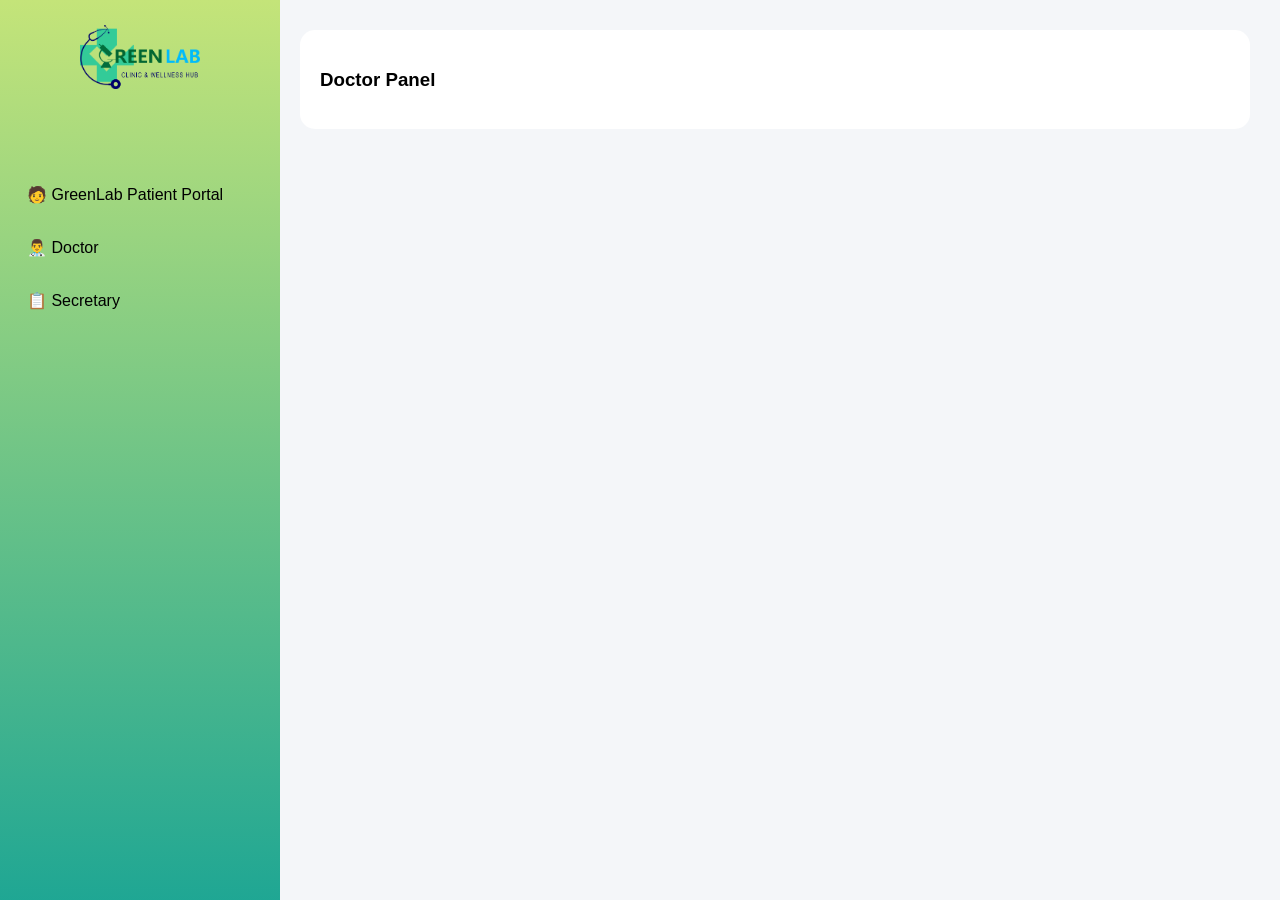
==== doctor.html @ 4a260f89 "Add files via upload" ====
<!DOCTYPE html>
<html>
<head>
<title>Doctor Panel</title>

<style>
body {
  margin:0;
  font-family:Arial;
  background:#f4f6f9;
}

/* SIDEBAR */
.sidebar {
  width:250px;
  height:100vh;
  position:fixed;
  background: linear-gradient(180deg,#c4e479,#16a395);
  padding:25px 15px;
}

.menu a {
  display:block;
  padding:12px;
  margin-bottom:10px;
  text-decoration:none;
  color:black;
  border-radius:8px;
}

.menu a:hover {
  background:rgba(255,255,255,0.2);
}

.logo {
  text-align: center;
  margin-bottom: 80px;
}

.logo img {
  width: 120px;
}

/* CONTENT */
.content {
  margin-left:270px;
  padding:30px;
}

/* BOX */
.box {
  background:white;
  padding:20px;
  border-radius:15px;
}

/* TABLE */
table {
  font-size:12px;
  width:100%;
  border-collapse: collapse;
}

th, td {
  padding:4px 6px;
  white-space:nowrap;
  text-align:left;
}

td {
  max-width:120px;
  overflow:hidden;
  text-overflow:ellipsis;
}

/* COLORS */
.schedule-ok {
  color:green;
  font-weight:bold;
}

.schedule-none {
  color:gray;
}

button {
  padding:3px 8px;
  font-size:11px;
  background:#16a395;
  color:white;
  border:none;
  border-radius:5px;
  cursor:pointer;
}
button {
  padding:4px 8px;
  font-size:11px;
  border-radius:5px;
}
a {
  color:#16a395;
  text-decoration:none;
}
</style>

</head>

<body>

<div class="sidebar">
  <div class="logo">
    <img src="Green-Logo.png">
  </div>

  <div class="menu">
    <a href="patient.html">🧑 GreenLab Patient Portal</a>
    <a href="doctor.html">👨‍⚕️ Doctor</a>
    <a href="secretary.html">📋 Secretary</a>
  </div>
</div>

<div class="content">
<div class="box">

<h3>Doctor Panel</h3>

<table id="table" border="1"></table>

</div>
</div>

<script>

const API_URL = "https://script.google.com/macros/s/AKfycbwlCQ6JZwL4Z0EuOHQTddKOiz-wBfchozjwgEl8_uE9n1gpEn_5f6hzAZIcOjiKMB7Ojg/exec";

let patientData = [];

/* LOAD DATA */
fetch(API_URL)
.then(res=>res.json())
.then(data=>{

  patientData = data;

  let html = `
  <tr>
    <th>Name</th>
    <th>Age</th>
    <th>Sex</th>
    <th>Weight</th>
    <th>Temp</th>
    <th>BP</th>
    <th>Schedule</th>
    <th>Meet</th>
    <th>PDF</th>
    <th>Send</th>
    <th>Action</th>
  </tr>`;

  data.slice(1).forEach((r,i)=>{

    let schedule = r[12];
    let meet = r[13];

    let scheduleDisplay = "No Schedule";
    let scheduleClass = "schedule-none";

    if(schedule){
      let d = new Date(schedule);
      if(!isNaN(d)){
        scheduleDisplay = d.toLocaleString("en-PH");
        scheduleClass = "schedule-ok";
      }
    }

    html += `
    <tr>
      <td>${r[2]||""}</td>
      <td>${computeAge(r[4])}</td>
      <td>${r[6]||""}</td>
      <td>${r[9]||""}</td>
      <td>${r[10]||""}</td>
      <td>${r[11]||""}</td>

      <td class="${scheduleClass}">
        ${scheduleDisplay}
      </td>

      <td>
        ${meet ? `<a href="${meet}" target="_blank">Open</a>` : "-"}
      </td>

      <!-- PDF -->
      <td>
        ${r[19] ? `<a href="${r[19]}" target="_blank">View</a>` : "-"}
      </td>

      <!-- SEND -->
      <td>
        ${r[20] === "SENT"
          ? `<span style="color:green;font-weight:bold;">SENT</span>`
          : `<button onclick="send(${i+2})">Send</button>`}
      </td>

      <!-- ✅ FIXED ACTION -->
      <td style="display:flex; gap:5px;">
        <button onclick="openRX(${i+1})">🧾 RX</button>
        <button onclick="openMedCert(${i+1})">📄 MedCert</button>
      </td>

    </tr>`;
  });

  document.getElementById("table").innerHTML = html;

});


/* ✅ FIXED OPEN PRESCRIPTION */
function openRX(row){
  window.location.href = "prescription.html?row=" + row;
}


/* AGE */
function computeAge(bday){
  if(!bday) return "";
  let d=new Date(bday);
  if(isNaN(d)) return "";
  return new Date().getFullYear()-d.getFullYear();
}


/* SEND */
function send(row){

  if(!confirm("Send prescription to patient?")) return;

  fetch(API_URL,{
    method:"POST",
    body: JSON.stringify({
      action:"sendPrescription",
      row: row
    })
  })
  .then(()=> {
    alert("✅ Sent!");
    location.reload();
  })
  .catch(()=>{
    alert("❌ Error sending");
  });
}
function openMedCert(row){
  let r = patientData[row];

  let params = new URLSearchParams({
    row: row,
    name: r[2] || "",
    age: computeAge(r[4])
  });

  window.location.href = "medcert.html?" + params.toString();
}
</script>

</body>
</html>
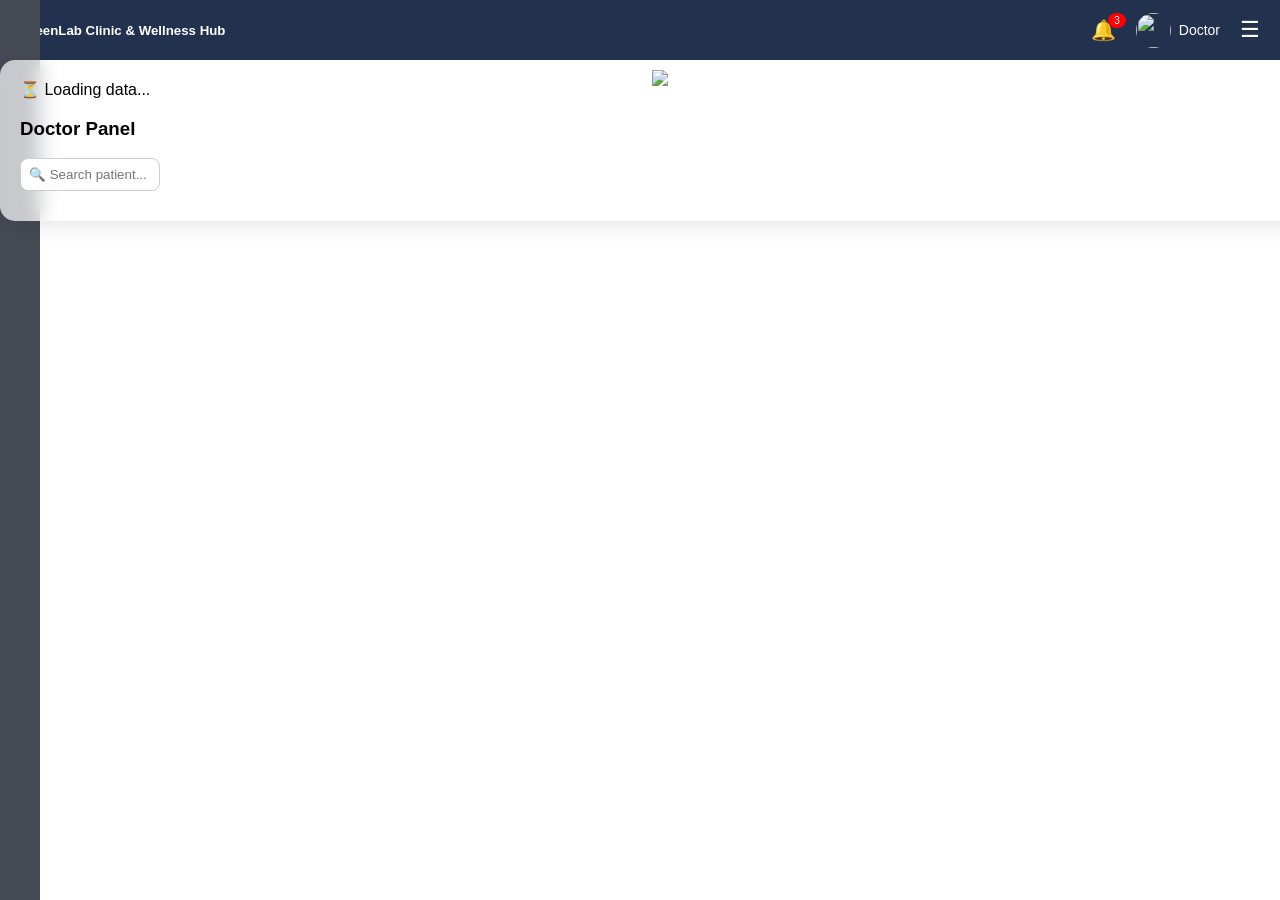
==== commit bf85ae6a: "Add files via upload" ====
--- a/doctor.html
+++ b/doctor.html
@@ -3,135 +3,89 @@
 <head>
 <title>Doctor Panel</title>
 
-<style>
-body {
-  margin:0;
-  font-family:Arial;
-  background:#f4f6f9;
-}
-
-/* SIDEBAR */
-.sidebar {
-  width:250px;
-  height:100vh;
-  position:fixed;
-  background: linear-gradient(180deg,#c4e479,#16a395);
-  padding:25px 15px;
-}
-
-.menu a {
-  display:block;
-  padding:12px;
-  margin-bottom:10px;
-  text-decoration:none;
-  color:black;
-  border-radius:8px;
-}
-
-.menu a:hover {
-  background:rgba(255,255,255,0.2);
-}
-
-.logo {
-  text-align: center;
-  margin-bottom: 80px;
-}
-
-.logo img {
-  width: 120px;
-}
-
-/* CONTENT */
-.content {
-  margin-left:270px;
-  padding:30px;
-}
-
-/* BOX */
-.box {
-  background:white;
-  padding:20px;
-  border-radius:15px;
-}
-
-/* TABLE */
-table {
-  font-size:12px;
-  width:100%;
-  border-collapse: collapse;
-}
-
-th, td {
-  padding:4px 6px;
-  white-space:nowrap;
-  text-align:left;
-}
-
-td {
-  max-width:120px;
-  overflow:hidden;
-  text-overflow:ellipsis;
-}
-
-/* COLORS */
-.schedule-ok {
-  color:green;
-  font-weight:bold;
-}
-
-.schedule-none {
-  color:gray;
-}
-
-button {
-  padding:3px 8px;
-  font-size:11px;
-  background:#16a395;
-  color:white;
-  border:none;
-  border-radius:5px;
-  cursor:pointer;
-}
-button {
-  padding:4px 8px;
-  font-size:11px;
-  border-radius:5px;
-}
-a {
-  color:#16a395;
-  text-decoration:none;
-}
-</style>
+<link rel="stylesheet" href="css/sb-admin-2.min.css">
+<link rel="stylesheet" href="custom.css">
+
 
 </head>
 
 <body>
 
-<div class="sidebar">
-  <div class="logo">
-    <img src="Green-Logo.png">
+<!-- HEADER -->
+<div class="header">
+
+  <!-- LEFT -->
+  <div class="header-left">
+    <h5 class="header-tittle">GreenLab Clinic & Wellness Hub</h5>
+  </div>
+
+  <!-- RIGHT -->
+  <div class="header-right">
+
+    <!-- NOTIFICATION -->
+    <div class="notif">
+      🔔
+      <span class="notif-badge">3</span>
+    </div>
+
+    <!-- USER -->
+    <div class="user-dropdown">
+
+      <div class="user-info" onclick="toggleDropdown()">
+        <img src="img/profile.png">
+        <span class="username">Doctor</span>
+      </div>
+
+      <!-- DROPDOWN -->
+      <div id="dropdownMenu" class="dropdown-menu">
+        <a href="#">👤 Profile</a>
+        <a href="#">⚙ Settings</a>
+        <a href="#">🚪 Logout</a>
+      </div>
+
+    </div>
+
+    <!-- MENU BUTTON -->
+    <span class="menu-btn" onclick="toggleSidebar()">☰</span>
+
+  </div>
+
+</div>
+<!-- SIDEBAR -->
+<div id="sidebar" class="sidebar">
+
+  <div class="logo-center">
+    <img src="img/Greenlab-logo.png">
   </div>
 
   <div class="menu">
-    <a href="patient.html">🧑 GreenLab Patient Portal</a>
+    
     <a href="doctor.html">👨‍⚕️ Doctor</a>
-    <a href="secretary.html">📋 Secretary</a>
+    
   </div>
 </div>
-
-<div class="content">
-<div class="box">
-
-<h3>Doctor Panel</h3>
-
-<table id="table" border="1"></table>
+<!-- MAIN -->
+<div id="main" class="main">
+
+  
+  <div class="box">
+    <div id="loading">⏳ Loading data...</div>
+    <h3>Doctor Panel</h3>
+    <div class="box-logo">
+      <img src="img/Green-Logo.png">
+    </div>
+    <input type="text" id="searchInput" placeholder="🔍 Search patient..." 
+    style="margin-bottom:10px; padding:8px; width:100%; 
+    border-radius:8px; border:1px solid #ccc;">
+    <table id="table"></table>
+  </div>
 
 </div>
-</div>
+
 
 <script>
 
-const API_URL = "https://script.google.com/macros/s/AKfycbwlCQ6JZwL4Z0EuOHQTddKOiz-wBfchozjwgEl8_uE9n1gpEn_5f6hzAZIcOjiKMB7Ojg/exec";
+const API_URL = "https://script.google.com/macros/s/AKfycbyDfeecNJixHWBEasQhnxGj5Rv2fEbFrVSP-pYWtHFXIQ_u6z0P0kigrH4Y8zOawkp3kg/exec";
 
 let patientData = [];
 
@@ -142,22 +96,30 @@
 
   patientData = data;
 
-  let html = `
-  <tr>
-    <th>Name</th>
-    <th>Age</th>
-    <th>Sex</th>
-    <th>Weight</th>
-    <th>Temp</th>
-    <th>BP</th>
-    <th>Schedule</th>
-    <th>Meet</th>
-    <th>PDF</th>
-    <th>Send</th>
-    <th>Action</th>
-  </tr>`;
-
-  data.slice(1).forEach((r,i)=>{
+ 
+  let rows = data.slice(1);
+let html = `
+<tr>
+  <th>Name</th>
+  <th>Age</th>
+  <th>Sex</th>
+  <th>Weight</th>
+  <th>Temp</th>
+  <th>BP</th>
+  <th>Schedule</th>
+  <th>Meet</th>
+  <th>PDF</th>
+  <th>Send</th>
+  <th>Action</th>
+</tr>`;
+
+let i = 0;
+
+function renderChunk(){
+  let chunk = 20; // 🔥 ilang rows per batch
+
+  for(let c=0; c<chunk && i<rows.length; c++, i++){
+    let r = rows[i];
 
     let schedule = r[12];
     let meet = r[13];
@@ -190,37 +152,55 @@
         ${meet ? `<a href="${meet}" target="_blank">Open</a>` : "-"}
       </td>
 
-      <!-- PDF -->
-      <td>
-        ${r[19] ? `<a href="${r[19]}" target="_blank">View</a>` : "-"}
-      </td>
-
-      <!-- SEND -->
+      <td>
+        ${r[19] ? `<a href="${r[19]}" target="_blank">🧾 RX</a>` : "-"}<br>
+        ${r[21] ? `<a href="${r[21]}" target="_blank">📄 MedCert</a>` : "-"}
+      </td>
+
       <td>
         ${r[20] === "SENT"
           ? `<span style="color:green;font-weight:bold;">SENT</span>`
-          : `<button onclick="send(${i+2})">Send</button>`}
-      </td>
-
-      <!-- ✅ FIXED ACTION -->
-      <td style="display:flex; gap:5px;">
-        <button onclick="openRX(${i+1})">🧾 RX</button>
+          : `<button onclick="sendAll(${i+1})">Send</button>`}
+      </td>
+
+      <td>
+        <button onclick="openRX(${i+2})">🧾 RX</button><br><br>
         <button onclick="openMedCert(${i+1})">📄 MedCert</button>
       </td>
 
     </tr>`;
-  });
+  }
 
   document.getElementById("table").innerHTML = html;
 
+  if(i < rows.length){
+    requestAnimationFrame(renderChunk); // 🔥 smooth next batch
+  } else {
+    document.getElementById("loading").style.display = "none";
+    document.getElementById("table").style.display = "table";
+  }
+}
+
+renderChunk();
+
 });
 
 
-/* ✅ FIXED OPEN PRESCRIPTION */
+/* NAV */
+function toggleSidebar(){
+  document.getElementById("sidebar").classList.toggle("active");
+  document.getElementById("main").classList.toggle("shift");
+}
+
+/* OPEN RX */
 function openRX(row){
   window.location.href = "prescription.html?row=" + row;
 }
 
+/* OPEN MEDCERT */
+function openMedCert(row){
+  window.location.href = "medcert.html?row=" + row;
+}
 
 /* AGE */
 function computeAge(bday){
@@ -230,17 +210,16 @@
   return new Date().getFullYear()-d.getFullYear();
 }
 
-
-/* SEND */
-function send(row){
-
-  if(!confirm("Send prescription to patient?")) return;
+/* SEND BOTH */
+function sendAll(row){
+
+  if(!confirm("Send RX + MedCert?")) return;
 
   fetch(API_URL,{
     method:"POST",
-    body: JSON.stringify({
-      action:"sendPrescription",
-      row: row
+    body:new URLSearchParams({
+      action:"sendAll",
+      row:row
     })
   })
   .then(()=> {
@@ -248,20 +227,41 @@
     location.reload();
   })
   .catch(()=>{
-    alert("❌ Error sending");
+    alert("❌ Error");
   });
 }
-function openMedCert(row){
-  let r = patientData[row];
-
-  let params = new URLSearchParams({
-    row: row,
-    name: r[2] || "",
-    age: computeAge(r[4])
+
+</script>
+<script>
+function toggleDropdown(){
+  document.getElementById("dropdownMenu").classList.toggle("show");
+}
+
+// close kapag nag click outside
+window.onclick = function(e){
+  if(!e.target.closest(".user-dropdown")){
+    document.getElementById("dropdownMenu").classList.remove("show");
+  }
+}
+</script>
+<script>
+setTimeout(() => {
+  const search = document.getElementById("searchInput");
+
+  search.addEventListener("keyup", function(){
+    let value = this.value.toLowerCase();
+    let rows = document.querySelectorAll("#table tr");
+
+    rows.forEach((row, index)=>{
+      if(index === 0) return; // skip header
+
+      row.style.display = row.innerText.toLowerCase().includes(value)
+        ? ""
+        : "none";
+    });
   });
 
-  window.location.href = "medcert.html?" + params.toString();
-}
+}, 1000); // wait 1 second para sure loaded
 </script>
 
 </body>
--- a/custom.css
+++ b/custom.css
@@ -0,0 +1,435 @@
+
+body {
+  margin:0;
+  font-family:Arial;
+  background:#ffffff;
+}
+
+/* HEADER */
+.header{
+  height:60px;
+  background:#22324e;
+  color:white;
+  display:flex;
+  align-items:center;
+  justify-content:space-between;
+  padding:0 20px;
+
+}
+.header-tittle{
+  transition:0.3s;
+}
+.header-tittle.shift{
+  transform:translate(250px);
+}
+/* HEADER */
+
+
+/* RIGHT SIDE */
+.header-right{
+  display:flex;
+  align-items:center;
+  gap:20px;
+}
+
+/* NOTIFICATION */
+.notif{
+  position:relative;
+  font-size:20px;
+  cursor:pointer;
+}
+
+.notif-badge{
+  position:absolute;
+  top:-5px;
+  right:-10px;
+  background:red;
+  color:white;
+  font-size:10px;
+  padding:2px 6px;
+  border-radius:50%;
+}
+
+/* USER */
+.user-info{
+  display:flex;
+  align-items:center;
+  gap:8px;
+  cursor:pointer;
+}
+
+.user-info img{
+  width:35px;
+  height:35px;
+  border-radius:50%;
+}
+
+.username{
+  font-size:14px;
+}
+
+/* DROPDOWN */
+.user-dropdown{
+  position:relative;
+}
+
+.dropdown-menu{
+  display:none;
+  position:absolute;
+  right:0;
+  top:45px;
+  background:white;
+  color:black;
+  border-radius:8px;
+  overflow:hidden;
+  min-width:150px;
+  box-shadow:0 5px 15px rgba(0,0,0,0.1);
+}
+
+.dropdown-menu a{
+  display:block;
+  padding:10px;
+  text-decoration:none;
+  color:black;
+}
+
+.dropdown-menu a:hover{
+  background:#f0f0f0;
+}
+
+/* SHOW */
+.dropdown-menu.show{
+  display:block;
+}
+
+/* MENU BUTTON */
+.menu-btn{
+  font-size:22px;
+  cursor:pointer;
+
+}
+
+.profile img{
+  width:35px;
+  height:35px;
+  border-radius:50%;
+}
+
+/* SIDEBAR */
+.sidebar{
+  width:250px;
+  height:100vh;
+  position:fixed;
+  background:#454a55;
+  padding:20px ;
+  left:-250px;
+  top:0;
+  transition:0.3s;
+}
+
+.sidebar.active{
+  left:0;
+}
+
+/* ✅ FIXED LOGO SIZE */
+.sidebar .logo-center img{
+  width:70px !important;
+  height:auto;
+}
+
+/* LOGO ALIGN */
+.logo-center{
+  text-align:center;
+  margin-bottom:10px;
+}
+.logo-center img{
+    max-width: 200px;
+    width: 100%;
+    height: auto;
+    display: block;
+    margin: auto;
+}
+
+/* PROFILE */
+.profile{
+  text-align:center;
+  margin-bottom:20px;
+}
+
+/* MENU */
+.menu a{
+  display:block;
+  padding:12px;
+  margin-bottom:10px;
+  text-decoration:none;
+  color:white;
+  border-radius:8px;
+}
+
+.menu a:hover{
+  background:#194d47;
+}
+
+/* MAIN */
+.main{
+  margin-left:0;
+  transition:0.3s;
+}
+
+.main.shift{
+  margin-left:250px;
+}
+
+/* BOX */
+.box{
+  background:white;
+  padding:20px;
+  border-radius:15px;
+  width: 100%;
+  max-width: 100%;
+  overflow-x:auto
+}
+
+/* TABLE */
+table{
+  font-size:12px;
+  width:100%;
+  
+  border-collapse:collapse;
+  table-layout:auto;
+}
+
+th, td{
+  padding:6px;
+  text-align:left;
+  word-wrap:break-word;
+}
+
+td{
+  max-width:150px;
+  overflow:hidden;
+  text-overflow:ellipsis;
+}
+
+/* COLORS */
+.schedule-ok{
+  color:green;
+  font-weight:bold;
+}
+
+.schedule-none{
+  color:rgb(7, 6, 6);
+}
+/* ===== APPLY SA LAHAT NG TABLE ===== */
+
+/* remove grid */
+th, td{
+  border:none;
+}
+td:nth-child(1){
+    max-width: 180px;
+    overflow: hidden;
+    text-overflow: ellipsis;
+    white-space: nowrap;
+
+}
+
+/* alternate */
+table tr:nth-child(even){
+  background:#caf7c4;
+}
+
+table tr:nth-child(odd){
+  background:rgb(252, 247, 247);
+}
+
+/* hover */
+table tr{
+  transition:0.2s ease;
+  position:relative;
+}
+
+table tr:hover{
+  background:#e8f8f6;
+  transform:scale(1.02);
+  box-shadow:0 3px 10px rgba(0,0,0,0.08);
+}
+
+/* left bar */
+table tr::before{
+  content:"";
+  position:absolute;
+  left:0;
+  top:0;
+  height:100%;
+  width:4px;
+  background:transparent;
+  transition:0.2s;
+}
+
+table tr:hover::before{
+  background:#16a395;
+}
+table tr{
+    display:table-row;
+}
+
+
+
+
+/* BUTTONS */
+button{
+  padding:5px 10px;
+  font-size:11px;
+  background:#16a395;
+  color:white;
+  border:none;
+  border-radius:6px;
+  cursor:pointer;
+}
+
+button:hover{
+  background:#138a7e;
+}
+
+a{
+  color:#292222;
+  text-decoration:none;
+  
+}
+input{
+    width: 100%;
+    max-width: 140px;
+    box-sizing: border-box;
+}
+.custom-table{
+  width:100%;
+  border-collapse:collapse;
+  font-size:12px;
+}
+
+/* remove bootstrap grid totally */
+.custom-table th,
+.custom-table td{
+  border:none !important;
+  padding:6px;
+}
+
+/* SAME STYLE SA DOCTOR */
+.custom-table tr:nth-child(even){
+  background:#caf7c4;
+}
+
+.custom-table tr:nth-child(odd){
+  background:#fcf7f7;
+}
+
+.custom-table tr{
+  transition:0.2s;
+  position:relative;
+}
+
+.custom-table tr:hover{
+  background:#e8f8f6;
+  transform:scale(1.02);
+  box-shadow:0 3px 10px rgba(0,0,0,0.08);
+}
+
+.custom-table tr::before{
+  content:"";
+  position:absolute;
+  left:0;
+  top:0;
+  height:100%;
+  width:4px;
+  background:transparent;
+  transition:0.2s;
+}
+
+.custom-table tr:hover::before{
+  background:#16a395;
+}
+/* 🔥 GLASS EFFECT */
+.box{
+  background:rgba(255,255,255,0.7);
+  backdrop-filter:blur(10px);
+  border-radius:15px;
+  box-shadow:0 5px 20px rgba(0,0,0,0.1);
+}
+
+/* 🔥 TABLE HEADER STICKY */
+.custom-table thead th{
+  position:sticky;
+  top:0;
+  background:#16a395;
+  color:white;
+  z-index:2;
+}
+
+/* 🔥 SMOOTH HOVER */
+.custom-table tr{
+  transition:all 0.25s ease;
+}
+
+.custom-table tr:hover{
+  transform:scale(1.01);
+  background:#e8f8f6;
+}
+
+/* 🔥 INPUT DESIGN */
+#searchInput{
+  outline:none;
+  transition:0.2s;
+}
+
+#searchInput:focus{
+  border:1px solid #16a395;
+  box-shadow:0 0 5px rgba(22,163,149,0.4);
+}
+.box{
+  position:relative; /* importante */
+}
+
+/* LOGO SA LOOB NG BOX */
+.box-logo{
+  position:absolute;
+  top:10px;
+  left:50%;
+  transform:translateX(-50%);
+  pointer-events:none; /* para di maka-block click */
+}
+
+
+.box-logo img{
+   max-width: 150px;
+    width: 100%;
+    height: auto;
+    display: block;
+    margin: auto;
+}
+/* FORM CARD */
+.form-card{
+  max-width:500px;
+  margin:40px auto;
+  padding:25px;
+  background:#fff;
+  border-radius:15px;
+  box-shadow:0 5px 20px rgba(0,0,0,0.1);
+}
+#formbox{
+  max-width: 400px;
+  margin: auto;
+}
+#formbox input{
+  width: 100%;
+}
+
+/* ANIMATION */
+.fade-in{
+  animation: fadeIn 0.8s ease;
+}
+
+@keyframes fadeIn{
+  from{opacity:0; transform: translateY(20px);}
+  to{opacity:1; transform: translateY(0);}
+}
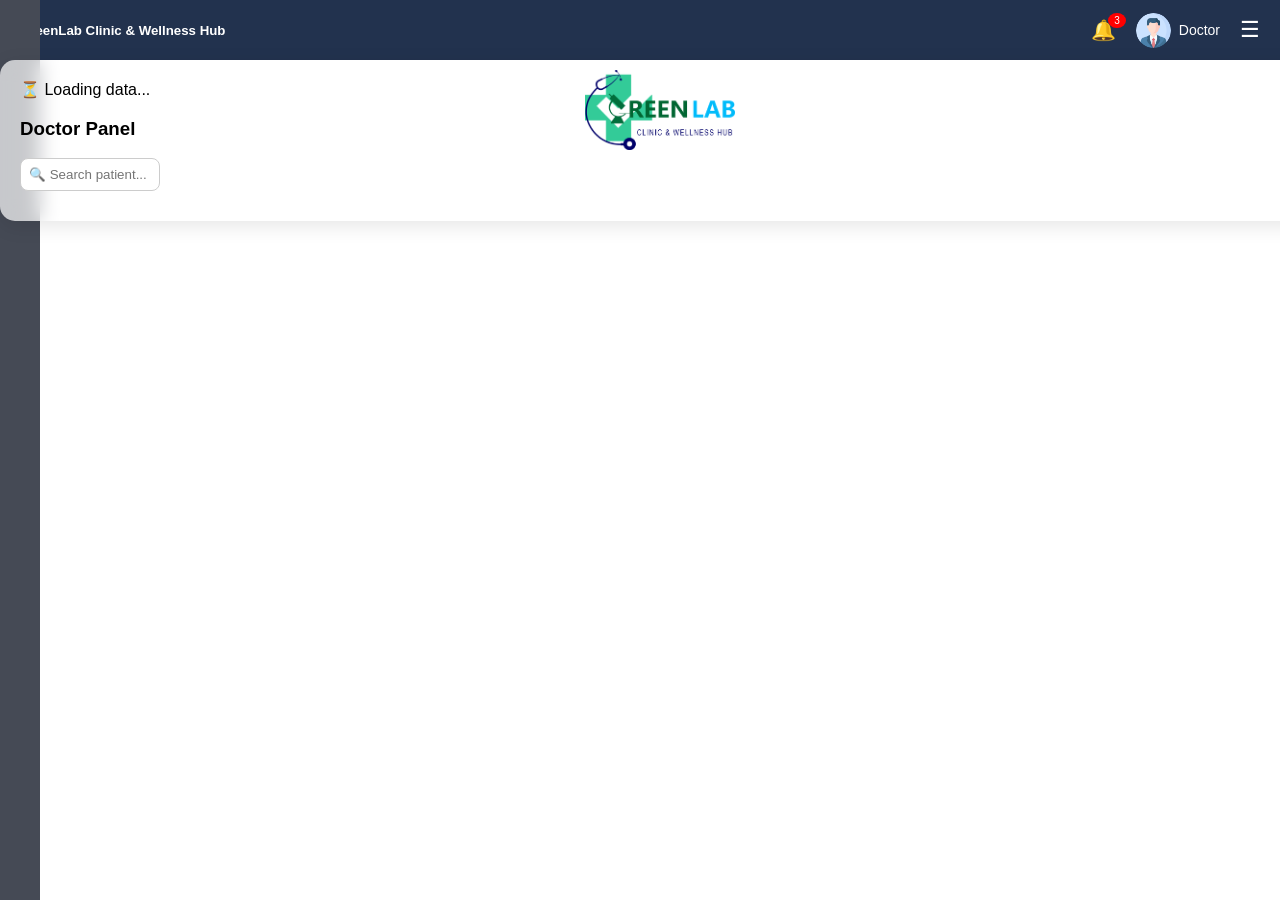
==== commit 069d6d54: "Add files via upload" ====
--- a/doctor.html
+++ b/doctor.html
@@ -32,7 +32,7 @@
     <div class="user-dropdown">
 
       <div class="user-info" onclick="toggleDropdown()">
-        <img src="img/profile.png">
+        <img src="profile.png">
         <span class="username">Doctor</span>
       </div>
 
@@ -55,7 +55,7 @@
 <div id="sidebar" class="sidebar">
 
   <div class="logo-center">
-    <img src="img/Greenlab-logo.png">
+    <img src="Greenlab-logo.png">
   </div>
 
   <div class="menu">
@@ -72,7 +72,7 @@
     <div id="loading">⏳ Loading data...</div>
     <h3>Doctor Panel</h3>
     <div class="box-logo">
-      <img src="img/Green-Logo.png">
+      <img src="Green-Logo.png">
     </div>
     <input type="text" id="searchInput" placeholder="🔍 Search patient..." 
     style="margin-bottom:10px; padding:8px; width:100%; 
